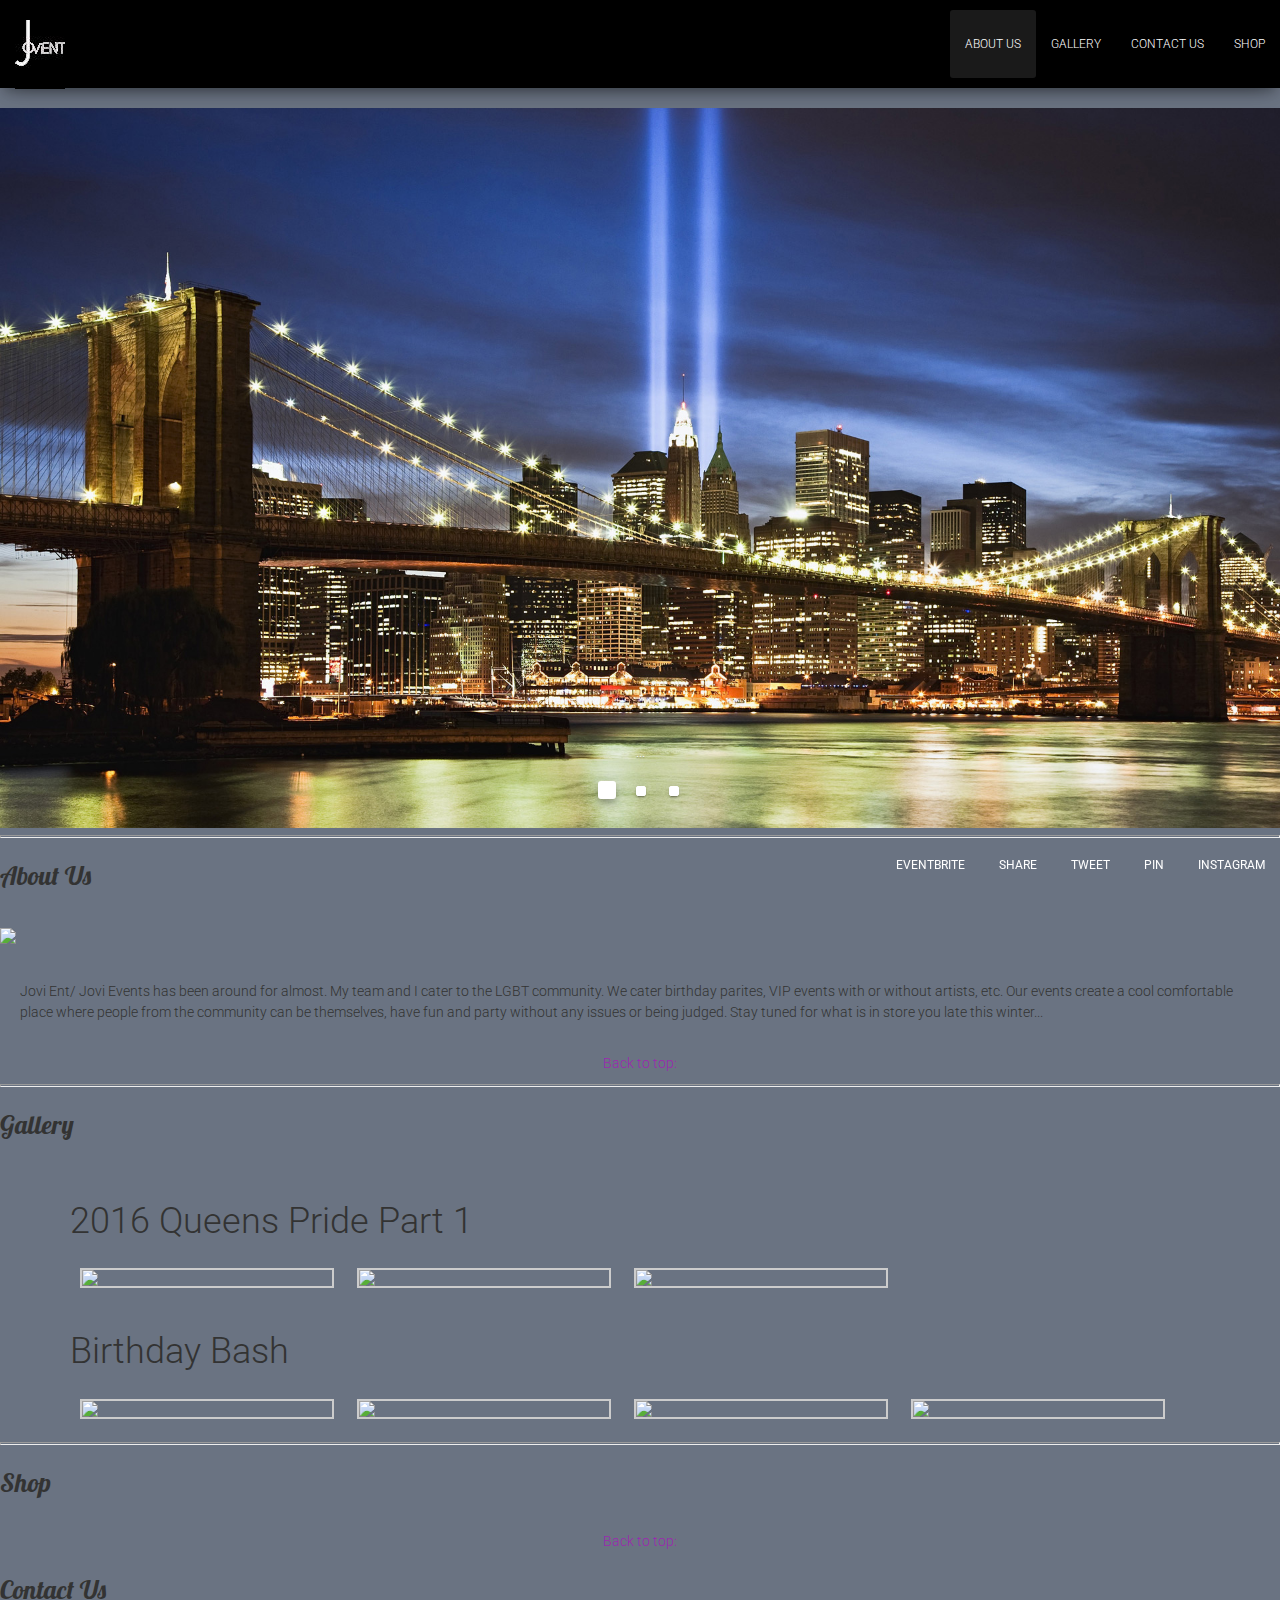
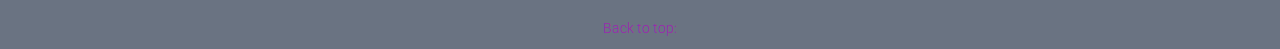
==== site/index.html @ 7ef260bd "Oct 2" ====
<!doctype html>
<html lang="en">
<head>
	<meta charset="utf-8" />
	<link rel="apple-touch-icon" sizes="76x76" href="assets/img/apple-icon.png">
	<link rel="icon" type="image/png" href="assets/img/favicon.png">
	<meta http-equiv="X-UA-Compatible" content="IE=edge,chrome=1" />

	<title>Jovi Entertainment</title>

	<meta content='width=device-width, initial-scale=1.0, maximum-scale=1.0, user-scalable=0' name='viewport' />

	<!--     Fonts and icons     -->
	<link rel="stylesheet" href="https://fonts.googleapis.com/icon?family=Material+Icons" />
    <link rel="stylesheet" type="text/css" href="https://fonts.googleapis.com/css?family=Roboto:300,400,500,700" />
	<link rel="stylesheet" href="https://maxcdn.bootstrapcdn.com/font-awesome/latest/css/font-awesome.min.css" />
	<link href="https://fonts.googleapis.com/css?family=Galada" rel="stylesheet">
	<link href="https://fonts.googleapis.com/css?family=Lobster" rel="stylesheet">
	<link href="https://fonts.googleapis.com/css?family=Taviraj" rel="stylesheet">
	<link href="https://fonts.googleapis.com/css?family=Pacifico" rel="stylesheet">

	<!-- CSS Files -->
    <link href="assets/css/bootstrap.min.css" rel="stylesheet"/>
    <link href="assets/css/material-kit.css" rel="stylesheet"/>
    <link rel="stylesheet" type="text/css" href="assets/css/styles.css">
  
    
</head>

<body id="home">

<header>
	<nav id="header-nav" class="navbar navbar-default">
		<div class="header">
			<div class="brand"> 
				 <a class="navbar-brand" href="#"><img alt="Brand" src="assets/img/img_7044.jpg"></a>
			</div> <!-- close header-->
			<div class="topNav">
				<ul class="nav navbar-nav">
        				<li class="active"><a href="#"><h6 class="textTopNav">About Us</h6><span class="sr-only">(current)</span></a></li>
        				<li><a href="#"><h6 class="textTopNav">Gallery</h6></a></li>
        				<li><a href="#"><h6 class="textTopNav">Contact Us</h6></a></li>
        				<li><a href="#"><h6 class="textTopNav">Shop</h6></a></li>
        			</ul>		
			</div>
		</div>	
	</nav>		
</header>

<div class="containTheImages">
<!-- Navbar will come here -->	

<div id="navbar-full" class="wrapper"> <!--Wrapper begins -->

         <!--Top nav bar-->
		<!--nav class="navbar-default navbar-fixed-top">
	  		<div id="navTopBackground" class="container-fluid">
	   			 <div class="navbar-header">
	     			 <a class="navbar-brand" href="#">
	     			 	<p class="textColor">Your Brand here</p-->
	       				 <!--img alt="Brand" src="...">
	      			</a>

	      			 <ul class="nav navbar-nav">
        				<li class="active"><a href="#"><h6 class="textTopNav">About Us</h6><span class="sr-only">(current)</span></a></li>
        				<li><a href="#"><h6 class="textTopNav">Gallery</h6></a></li>
        				<li><a href="#"><h6 class="textTopNav">Contact Us</h6></a></li>
        				<li><a href="#"><h6 class="textTopNav">Shop</h6></a></li>
        			</ul>	
	    		</div>
	 		</div>
		</nav-->

	     <!--Bottom nav bar-->

		<nav id="bottomHeader-nav" class="navBottomBackground navbar navbar-transparent navbar-default navbar-fixed-bottom navbar-color-on-scroll">
	  		<div class="container-fluid">
	  			<ul class="nav navbar-nav navbar-right">
	  				<li><a href="#pablo"><i class="fa fa-eventbrite"></i> Eventbrite</a></li>
					<li><a href="#pablo"><i class="fa fa-facebook-square"></i> Share</a></li>					
			    	<li><a href="#pablo"><i class="fa fa-twitter"></i> Tweet</a></li>
			    	<li><a href="#pablo"><i class="fa fa-pinterest"></i> Pin</a></li> 
			   		<li><a href="#pablo"><i class="fa fa-instagram"></i> Instagram</a></li> 
			    	
				</ul>
	  		</div>
		</nav>

	</div> <!--End Navbar-->

	<!-- Background images on a carousel -->	

	<div id="carousel-example-generic" class="carousel slide" data-ride="carousel">
	  <!-- Indicators -->
	  <ol class="carousel-indicators">
	    <li data-target="#carousel-example-generic" data-slide-to="0" class="active"></li>
	    <li data-target="#carousel-example-generic" data-slide-to="1"></li>
	    <li data-target="#carousel-example-generic" data-slide-to="2"></li>
	  </ol>

	  <!-- Wrapper for slides -->
	  <div class="carousel-inner" role="listbox">
	    <div class="item active">
	      <img src="assets/img/NYC.jpg" alt="...">
	      <div class="carousel-caption">
	        ...
	      </div>
	    </div>
	    <div class="item">
	      <img src="assets/img/NYC2.jpg" alt="...">
	      <div class="carousel-caption">
	        ...
	      </div>
	    </div>
	    	<div class="item">
	      <img src="assets/img/NYC3.jpg" alt="...">
	      <div class="carousel-caption">
	    ...
	    </div>
	  </div>

	  <!-- Controls -->
	  <a class="left carousel-control" href="#carousel-example-generic" role="button" data-slide="prev">
	    <span class="glyphicon glyphicon-chevron-left" aria-hidden="true"></span>
	    <span class="sr-only">Previous</span>
	  </a>
	  <a class="right carousel-control" href="#carousel-example-generic" role="button" data-slide="next">
	    <span class="glyphicon glyphicon-chevron-right" aria-hidden="true"></span>
	    <span class="sr-only">Next</span>
	  </a>
	</div> 
</div> <!--End containTheImages-->

<hr class="hr"> 
     		<!--About Us page -->
					<section data-scroll-index="0"><h3 class="sectionHeadings">About Us</h3><br>

					<img src="http://placehold.it/350x150">

						<p class="text">Jovi Ent/ Jovi Events has been around for almost. My team and I cater to the LGBT community. We cater birthday parites, VIP events with or without artists, etc. Our events create a cool comfortable place where people from the community can be themselves, have fun and party without any issues or being judged. Stay tuned for what is in store you late this winter...						
						</p>
							<div><p class="text-center"><a href="#top">Back to top:</a></p></div>
					</section>	
<hr class="hr">
			<!--Gallery page -->	
					<section data-scroll-index="1"><h3 class="sectionHeadings">Gallery</h3><br>
            
			<!-- Trigger the Modal -->
			<div class="container">
			  <h2>2016 Queens Pride Part 1</h2>
			  <!-- Trigger the modal with a button -->
			  <div class="row">
			    <div class="col-xs-12 my-img">
			      <a href="#" id="link1" data-toggle="modal" data-target="#myModal">
			        <img src="assets/img/2016 Queens Pride Pt 1/img_6348.jpg" id="img1" class="img-responsive" width="250px">
			      </a>
			      <a href="#" id="link1" data-toggle="modal" data-target="#myModal">
			      	<img src="assets/img/2016 Queens Pride Pt 1/img_6358.jpg" id="img2" class="img-responsive" width="250px">
			      </a>
			      <a href="#" id="link1" data-toggle="modal" data-target="#myModal">
			      	<img src="assets/img/2016 Queens Pride Pt 1/img_6359.jpg" id="img2" class="img-responsive" width="250px">
			      </a>
			      <!--a href="#" id="link1" data-toggle="modal" data-target="#myModal">
			        <img src="assets/img/2016 Queens Pride Pt 1/img_6375.jpg" id="img4" class="img-responsive" width="250px">
			      </a-->          
			  </div>  

			  <!-- Modal -->
			  <div class="modal fade" id="myModal" role="dialog">
			    <div class="modal-dialog modal-lg">
			      <!-- Modal content-->
			      <div class="modal-content">
			        <div class="modal-header">
			          <button type="button" class="close" data-dismiss="modal">&times;</button>
			          <!--h4 class="modal-title">your image title here (can be dynamic) </h4-->
			        </div>
			        <div class="modal-body" id="showImg">
			          <!-- here we create the image dynamically -->
			        </div>
			        <div class="modal-footer">
			          <button type="button" class="btn btn-default" data-dismiss="modal">Close</button>
			        </div>
			      </div>
			      
			    </div>
			  </div>
			</div>	

			<!--2nd row of photos-->

			  <h2>Birthday Bash</h2>
			<div class="row">
			    <div class="col-xs-12 my-img">
			      <a href="#" id="link1" data-toggle="modal" data-target="#myModal">
			      	<img src="assets/img/bday_bash/img_6341.jpg" id="img1" class="img-responsive" width="250px">
			        <!--img src="http://cdn2.nolocreo.com/wp-content/uploads/2015/01/cd74c6ef2247351c34703d55318e7bbe.jpg" id="img1" class="img-responsive" width="250px"-->
			      </a>
			      <a href="#" id="link1" data-toggle="modal" data-target="#myModal">
			      	<img src="assets/img/bday_bash/img_6342.jpg" id="img2" class="img-responsive" width="250px">
			        <!--img src="http://www.fondosanimados.com/wallpapers/animales/grandes_felinos/pumas/depredador_sin_igual/800x600_depredador_sin_igual.jpg" id="img2" class="img-responsive" width="250px"-->
			      </a>
			      <a href="#" id="link1" data-toggle="modal" data-target="#myModal">
			      	<img src="assets/img/bday_bash/img_6343.jpg" id="img3" class="img-responsive" width="250px">
			        <!--img src="http://www.muycurioso.net/sites/default/files/images/naturaleza/Mayo_2014/Animales%20blancos%20mas%20bonitos%20del%20mundo/02.jpg" id="img3" class="img-responsive" width="250px"-->
			      </a>
			      <a href="#" id="link1" data-toggle="modal" data-target="#myModal">
			      	<img src="assets/img/bday_bash/img_6352.jpg" id="img4" class="img-responsive" width="250px">
			        <!--img src="http://2.bp.blogspot.com/_kmCH50e9OWk/SsDSq_PIzzI/AAAAAAAAABI/r1WwWHFup5k/s1600/Loros.jpg" id="img4" class="img-responsive" width="250px"-->
			      </a>          
			  </div>  

			  <!-- Modal -->
			  <div class="modal fade" id="myModal" role="dialog">
			    <div class="modal-dialog modal-lg">

			      <!-- Modal content-->
			      <div class="modal-content">
			        <div class="modal-header">
			          <button type="button" class="close" data-dismiss="modal">&times;</button>
			          <h4 class="modal-title">your image title here (can be dynamic) </h4>
			        </div>
			        <div class="modal-body" id="showImg">
			          <!-- here we create the image dynamically -->
			        </div>
			        <div class="modal-footer">
			          <button type="button" class="btn btn-default" data-dismiss="modal">Close</button>
			        </div>
			      </div>
			      
			    </div>
			  </div>
			</div>
		</div>	

					<!-- Shop Now -->
<hr class="hr">			
					<section data-scroll-index="2"><h3 class="sectionHeadings">Shop</h3><br>
						<div><p class="text-center"><a href="#top">Back to top:</a></p></div>
					</section>

					<!--Contact Us -->

					<section data-scroll-index="3"><h3 class="sectionHeadings">Contact Us</h3> 
						<div><p class="text-center"><a href="#top">Back to top:</a></p></div>
					</section>
	
				
</div> <!--End wrapper-->


</body>
   

	<!--   Core JS Files   -->
	<script src="assets/js/jquery.min.js" type="text/javascript"></script>
	<script src="assets/js/bootstrap.min.js" type="text/javascript"></script>
	<script src="assets/js/material.min.js"></script>

	<!--For the modals -->
	<script src="assets/js/img_modal.js"></script>

	<!--ScirptIt Example -->
	<script src="assets/js/jquery-1.10.2.min.js" type="text/javascript"></script>
	<script src="assets/js/scrollIt.js" type="text/javascript"></script>
    <!-- End Example of ScriptIt -->

	<!--  Plugin for the Sliders, full documentation here: http://refreshless.com/nouislider/ -->
	<script src="assets/js/nouislider.min.js" type="text/javascript"></script>

	<!--  Plugin for the Datepicker, full documentation here: http://www.eyecon.ro/bootstrap-datepicker/ -->
	<script src="assets/js/bootstrap-datepicker.js" type="text/javascript"></script>

	<!-- Control Center for Material Kit: activating the ripples, parallax effects, scripts from the example pages etc -->
	<script src="assets/js/material-kit.js" type="text/javascript"></script>

</html>
---- site/assets/css/styles.css ----
* {
	box-sizing: border-box;
	margin: 0;
	padding: 0;
}

/** Header **/
#header-nav {
	background-color: #000000;
	border-radius: 0;
	border: 0;
}

/*#bottomHeader-nav {
	background-color:;
}
*/ 

#h1 {
	font-family: 'Galada', cursive;
}

#home {
	background-color: #6a7382;
}

.header {
	height: 100%;
	min-height: 50px;
}

.brand {
	position: relative;
	float: left;
	max-width: 50%;
	top: 50%;
}

.topNav {
	position: relative;
	float: right;
}

.containTheImages {
	margin: auto;
	max-width: 1300px;
	padding: 10px, 0;
	width: 100%;
}

.navBarHeadings {
	font-family: 'Pacifico', cursive;
	color: #343549;
	font-size: 20px;
}

.sectionHeadings {
	text-align: left;
	font-family: 'Lobster', cursive;
}

.hr {
    display: block;
    margin-top: 0.5em;
    margin-bottom: 0.5em;
    margin-left: auto;
    margin-right: auto;
    border-style: inset;
    border-width: 1px;
}

#aboutUsSection {
	background-color: #EEE0E5;
}

#gallerySection {
	background-color: #0000FF;
}



.fotoBorder {
	margin: 25px 20px 25px 20px;
	border: .5px;
	border-style: solid;
	position: relative;
	background-color: white;
}

#navTopBackground {
	background-color: #4242A8;
}

#navBottomBackground {
	background-color: #2e272f;
}

/*.textTopNav {
	color: #343549;
	font-family: 'Taviraj', serif;
	font-size: 20px;
}
*/
.text {
	padding-top: 35px;
	padding-left: 20px;
	padding-right: 20px;
	padding-bottom: 20px;
}


/***** Modal ****/
.my-img a {
    display: inline-block;
    margin: 10px;
    border: 2px solid #CCC;
}
.my-img a:hover {
    border: 2px solid #45AFFF;
}    
.modal-lg {
    width: 86%;
}
.modal-body {
    overflow: auto;
    max-height: auto;
}




.row {
	width: 100%;
}

/***** Large devices only *****/
@media (min-width: 992px) {
	.col-lg-1, .col-lg-2, .col-lg-3, .col-lg-4, .col-lg-5, .col-lg-6, .col-lg-7, .col-lg-8, .col-lg-9, .col-lg-10, .col-lg-11, .col-lg-12 {
	float: left;
	margin: 0;
	position: relative;
	}
	.col-lg-1 {
		width: 8.3%; 
	}
	.col-lg-2 {
		width: 16.66%;
	}
	.col-lg-3 {
		width: 25%;
	}
	.col-lg-4 {
		width: 33.33%;
	}
	.col-lg-5 {
		width: 41.66%;
	}
	.col-lg-6 {
		width: 50%;
	}
	.col-lg-7 {
		width: 58.33%;
	}
	.col-lg-8 {
		width: 66.66%;
	}
	.col-lg-9 {
		width: 74.99%;
	}
	.col-lg-10 {
		width: 83.33%;
	}
	.col-lg-11 {
		width: 91.66%;
	}
	.col-lg-12 {
		width: 100%;
	}
}
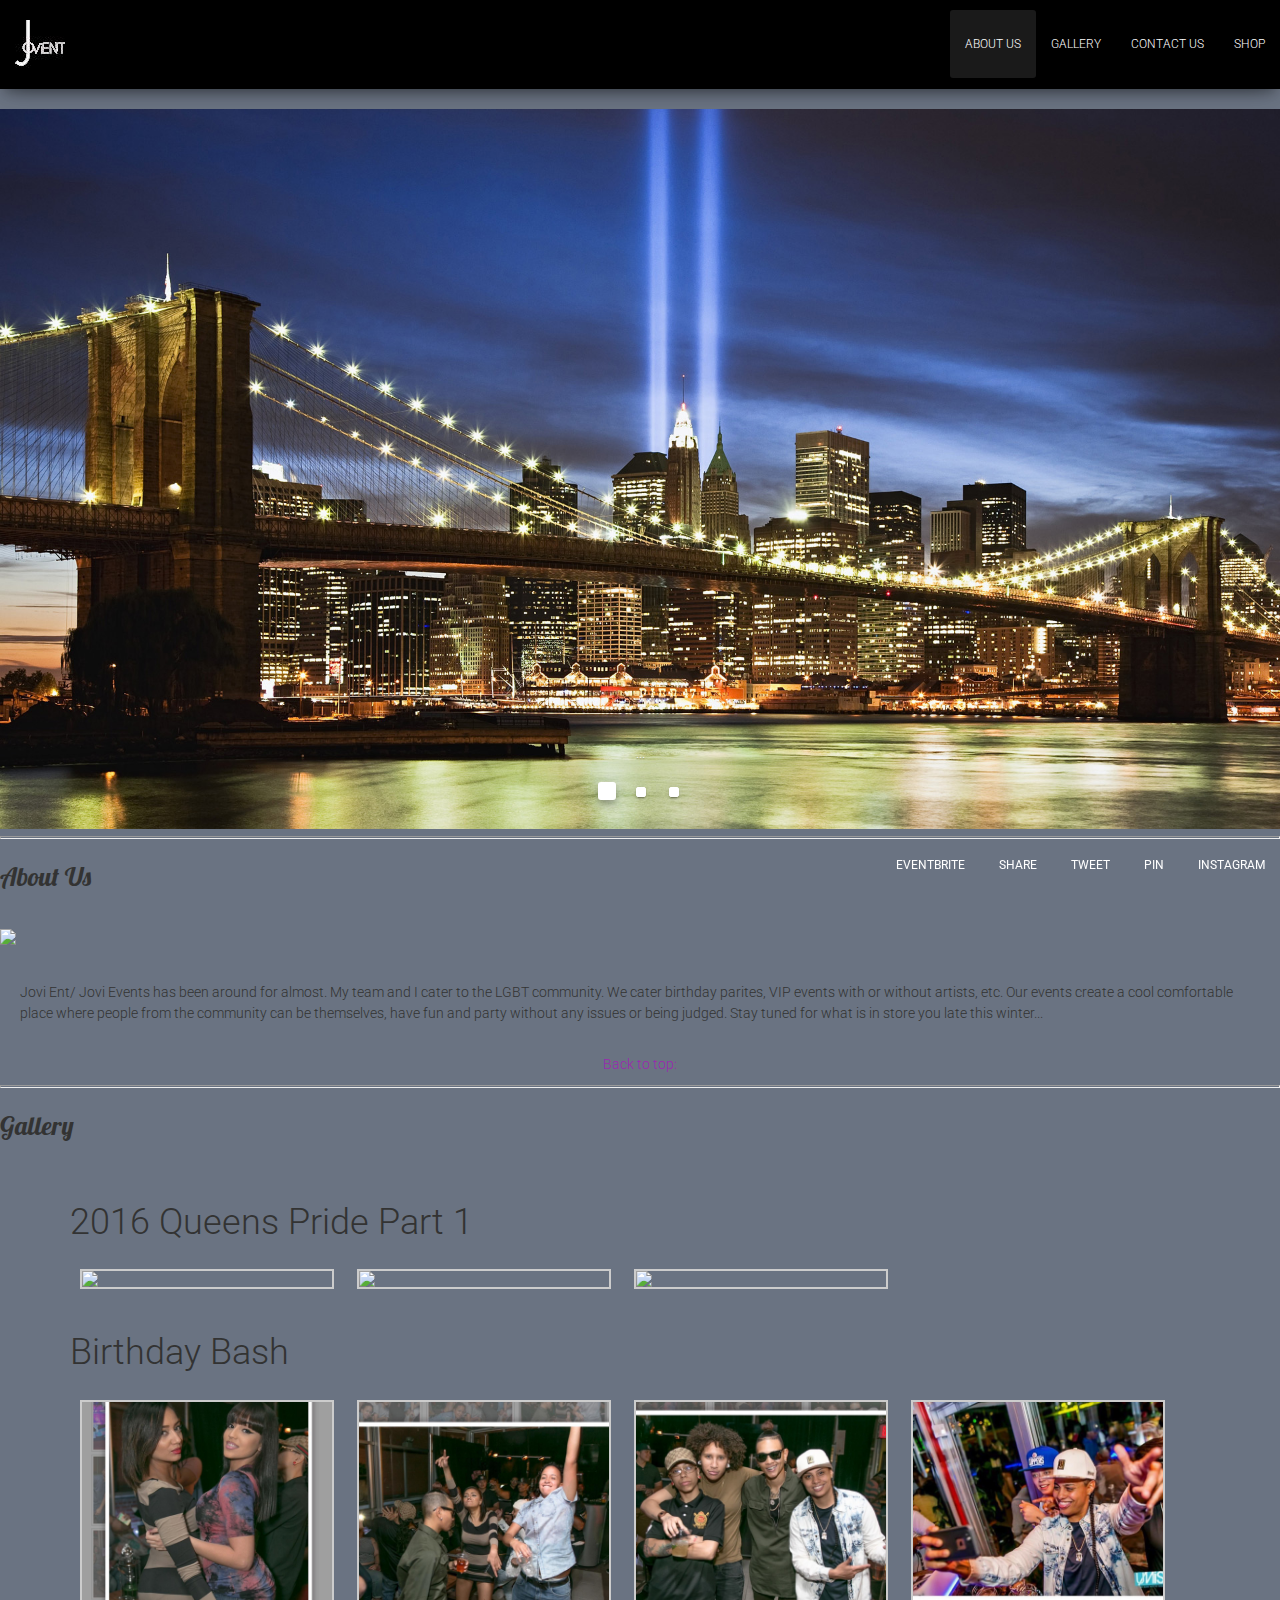
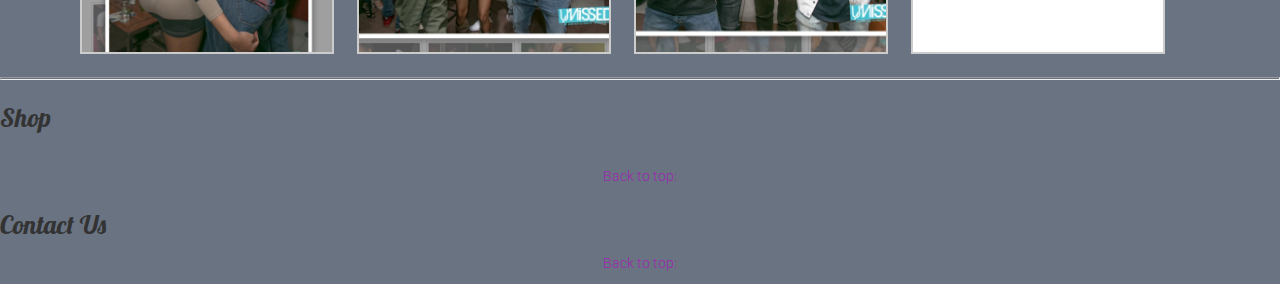
==== commit d8403519: "Update 7 Oct" ====
--- a/site/index.html
+++ b/site/index.html
@@ -152,13 +152,13 @@
 			  <div class="row">
 			    <div class="col-xs-12 my-img">
 			      <a href="#" id="link1" data-toggle="modal" data-target="#myModal">
-			        <img src="assets/img/2016 Queens Pride Pt 1/img_6348.jpg" id="img1" class="img-responsive" width="250px">
-			      </a>
-			      <a href="#" id="link1" data-toggle="modal" data-target="#myModal">
-			      	<img src="assets/img/2016 Queens Pride Pt 1/img_6358.jpg" id="img2" class="img-responsive" width="250px">
-			      </a>
-			      <a href="#" id="link1" data-toggle="modal" data-target="#myModal">
-			      	<img src="assets/img/2016 Queens Pride Pt 1/img_6359.jpg" id="img2" class="img-responsive" width="250px">
+			        <img src="assets/img/2016QueensPridePt1/img6348.jpg" id="img1" class="img-responsive" width="250px">
+			      </a>
+			      <a href="#" id="link1" data-toggle="modal" data-target="#myModal">
+			      	<img src="assets/img/2016QueensPridePt1/img6358.jpg" id="img2" class="img-responsive" width="250px">
+			      </a>
+			      <a href="#" id="link1" data-toggle="modal" data-target="#myModal">
+			      	<img src="assets/img/2016QueensPridePt1/img6359.jpg" id="img2" class="img-responsive" width="250px">
 			      </a>
 			      <!--a href="#" id="link1" data-toggle="modal" data-target="#myModal">
 			        <img src="assets/img/2016 Queens Pride Pt 1/img_6375.jpg" id="img4" class="img-responsive" width="250px">
@@ -192,19 +192,19 @@
 			<div class="row">
 			    <div class="col-xs-12 my-img">
 			      <a href="#" id="link1" data-toggle="modal" data-target="#myModal">
-			      	<img src="assets/img/bday_bash/img_6341.jpg" id="img1" class="img-responsive" width="250px">
+			      	<img src="assets/img/bdayBash/IMG6341.JPG" id="img1" class="img-responsive" width="250px">
 			        <!--img src="http://cdn2.nolocreo.com/wp-content/uploads/2015/01/cd74c6ef2247351c34703d55318e7bbe.jpg" id="img1" class="img-responsive" width="250px"-->
 			      </a>
 			      <a href="#" id="link1" data-toggle="modal" data-target="#myModal">
-			      	<img src="assets/img/bday_bash/img_6342.jpg" id="img2" class="img-responsive" width="250px">
+			      	<img src="assets/img/bdayBash/IMG6342.JPG" id="img2" class="img-responsive" width="250px">
 			        <!--img src="http://www.fondosanimados.com/wallpapers/animales/grandes_felinos/pumas/depredador_sin_igual/800x600_depredador_sin_igual.jpg" id="img2" class="img-responsive" width="250px"-->
 			      </a>
 			      <a href="#" id="link1" data-toggle="modal" data-target="#myModal">
-			      	<img src="assets/img/bday_bash/img_6343.jpg" id="img3" class="img-responsive" width="250px">
+			      	<img src="assets/img/bdayBash/IMG6343.JPG" id="img3" class="img-responsive" width="250px">
 			        <!--img src="http://www.muycurioso.net/sites/default/files/images/naturaleza/Mayo_2014/Animales%20blancos%20mas%20bonitos%20del%20mundo/02.jpg" id="img3" class="img-responsive" width="250px"-->
 			      </a>
 			      <a href="#" id="link1" data-toggle="modal" data-target="#myModal">
-			      	<img src="assets/img/bday_bash/img_6352.jpg" id="img4" class="img-responsive" width="250px">
+			      	<img src="assets/img/bdayBash/IMG6352.JPG" id="img4" class="img-responsive" width="250px">
 			        <!--img src="http://2.bp.blogspot.com/_kmCH50e9OWk/SsDSq_PIzzI/AAAAAAAAABI/r1WwWHFup5k/s1600/Loros.jpg" id="img4" class="img-responsive" width="250px"-->
 			      </a>          
 			  </div>  
--- a/site/assets/css/styles.css
+++ b/site/assets/css/styles.css
@@ -33,6 +33,7 @@
 	position: relative;
 	float: left;
 	max-width: 50%;
+	height: 69px;
 	top: 50%;
 }
 
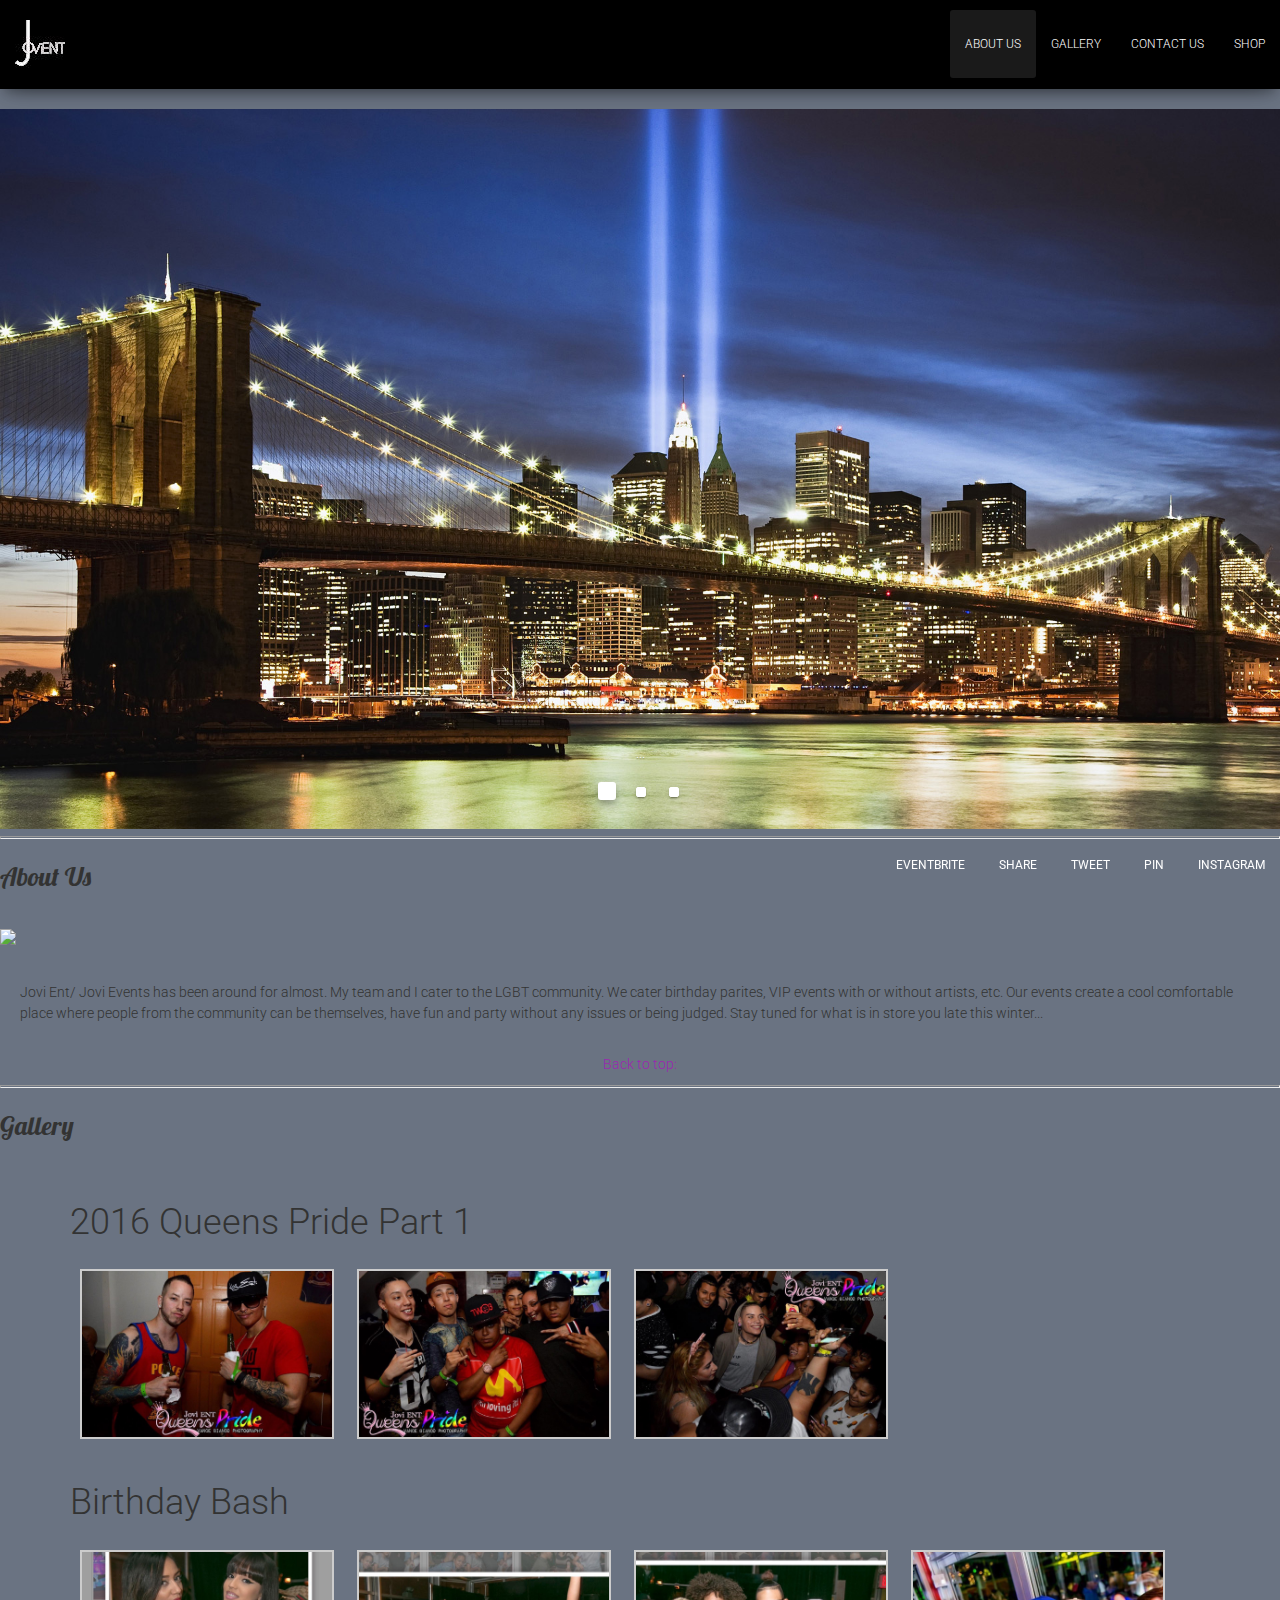
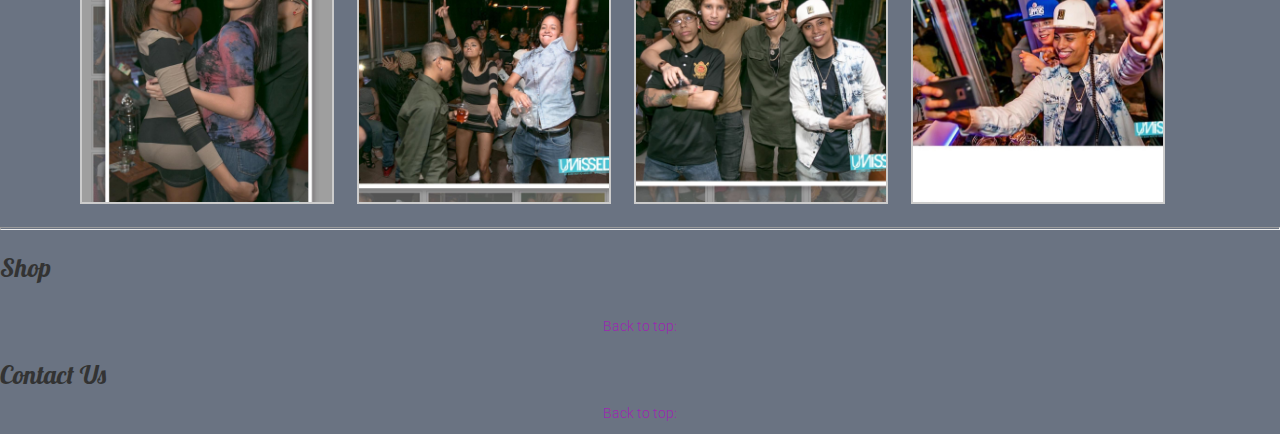
==== commit 43a9d124: "Update #2 7 Oct" ====
--- a/site/index.html
+++ b/site/index.html
@@ -152,13 +152,13 @@
 			  <div class="row">
 			    <div class="col-xs-12 my-img">
 			      <a href="#" id="link1" data-toggle="modal" data-target="#myModal">
-			        <img src="assets/img/2016QueensPridePt1/img6348.jpg" id="img1" class="img-responsive" width="250px">
-			      </a>
-			      <a href="#" id="link1" data-toggle="modal" data-target="#myModal">
-			      	<img src="assets/img/2016QueensPridePt1/img6358.jpg" id="img2" class="img-responsive" width="250px">
-			      </a>
-			      <a href="#" id="link1" data-toggle="modal" data-target="#myModal">
-			      	<img src="assets/img/2016QueensPridePt1/img6359.jpg" id="img2" class="img-responsive" width="250px">
+			        <img src="assets/img/2016QueensPridePt1/IMG6348.JPG" id="img1" class="img-responsive" width="250px">
+			      </a>
+			      <a href="#" id="link1" data-toggle="modal" data-target="#myModal">
+			      	<img src="assets/img/2016QueensPridePt1/IMG6358.JPG" id="img2" class="img-responsive" width="250px">
+			      </a>
+			      <a href="#" id="link1" data-toggle="modal" data-target="#myModal">
+			      	<img src="assets/img/2016QueensPridePt1/IMG6359.JPG" id="img2" class="img-responsive" width="250px">
 			      </a>
 			      <!--a href="#" id="link1" data-toggle="modal" data-target="#myModal">
 			        <img src="assets/img/2016 Queens Pride Pt 1/img_6375.jpg" id="img4" class="img-responsive" width="250px">
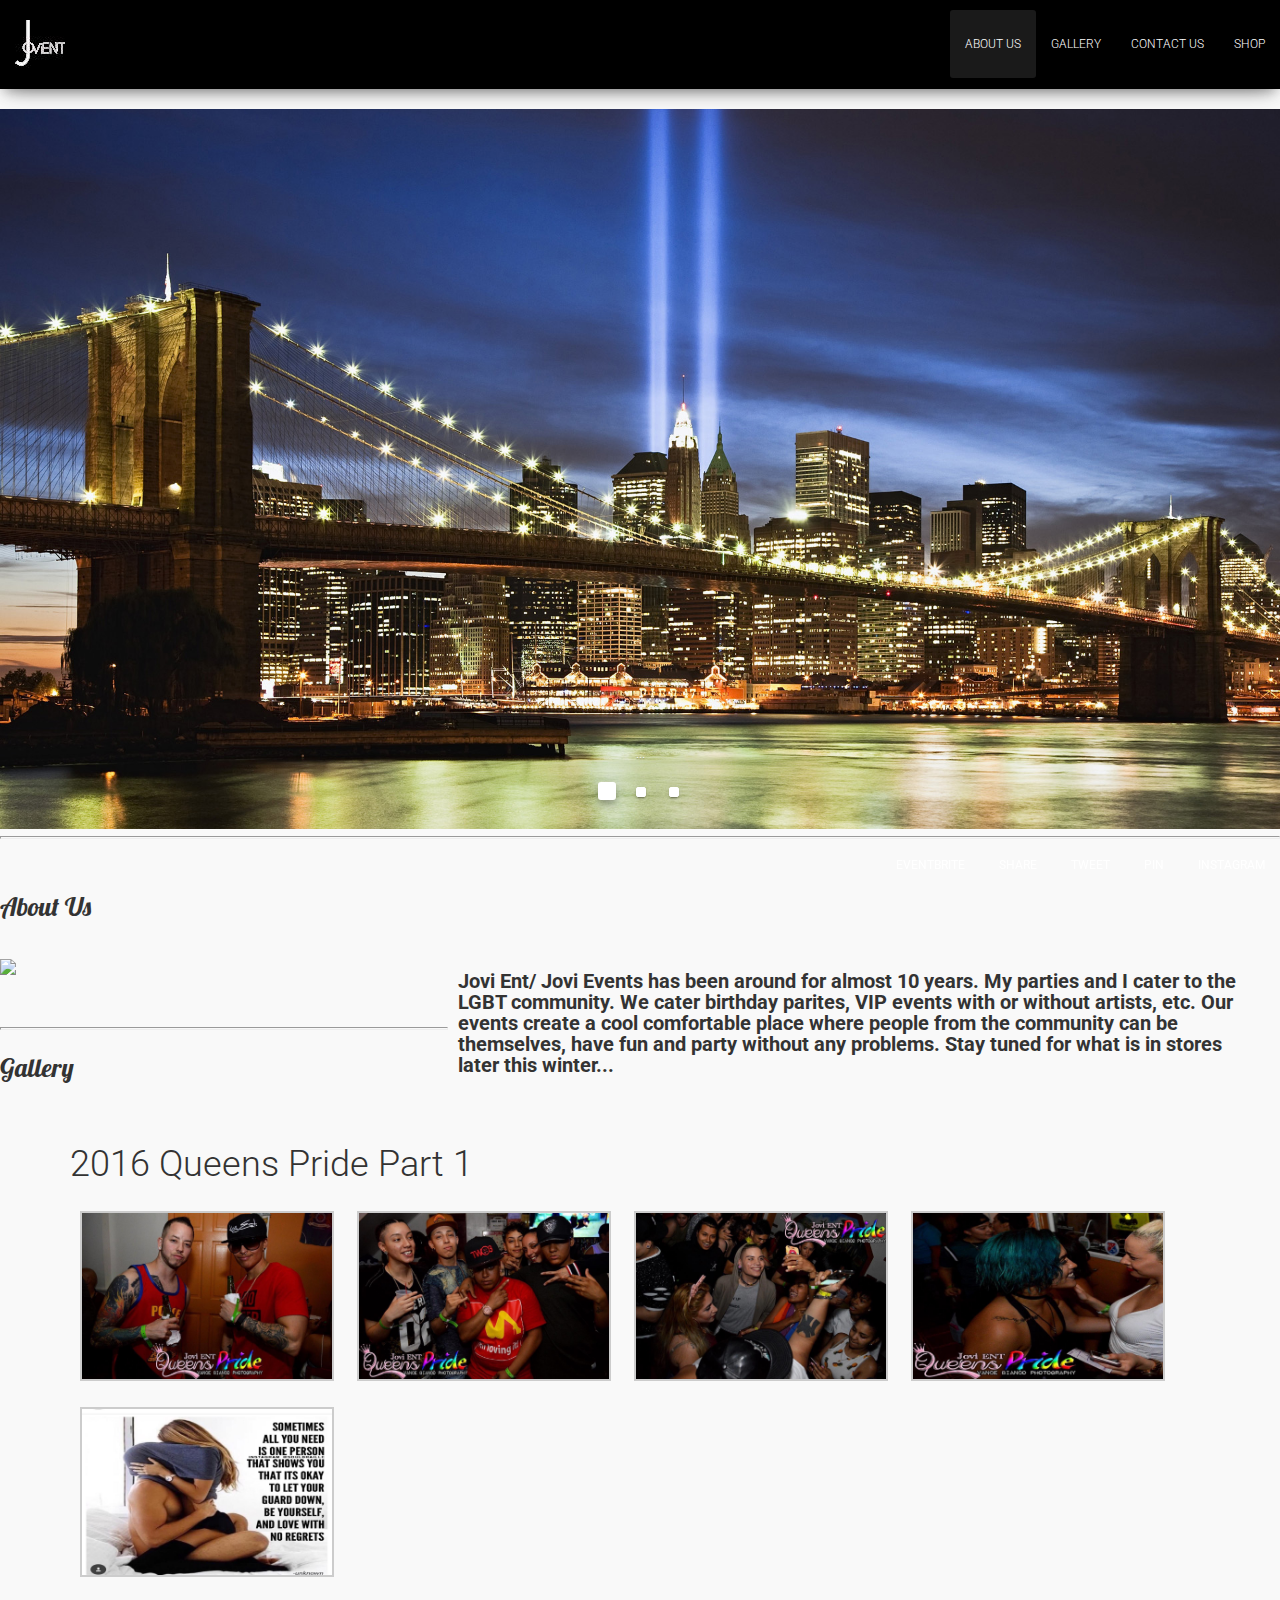
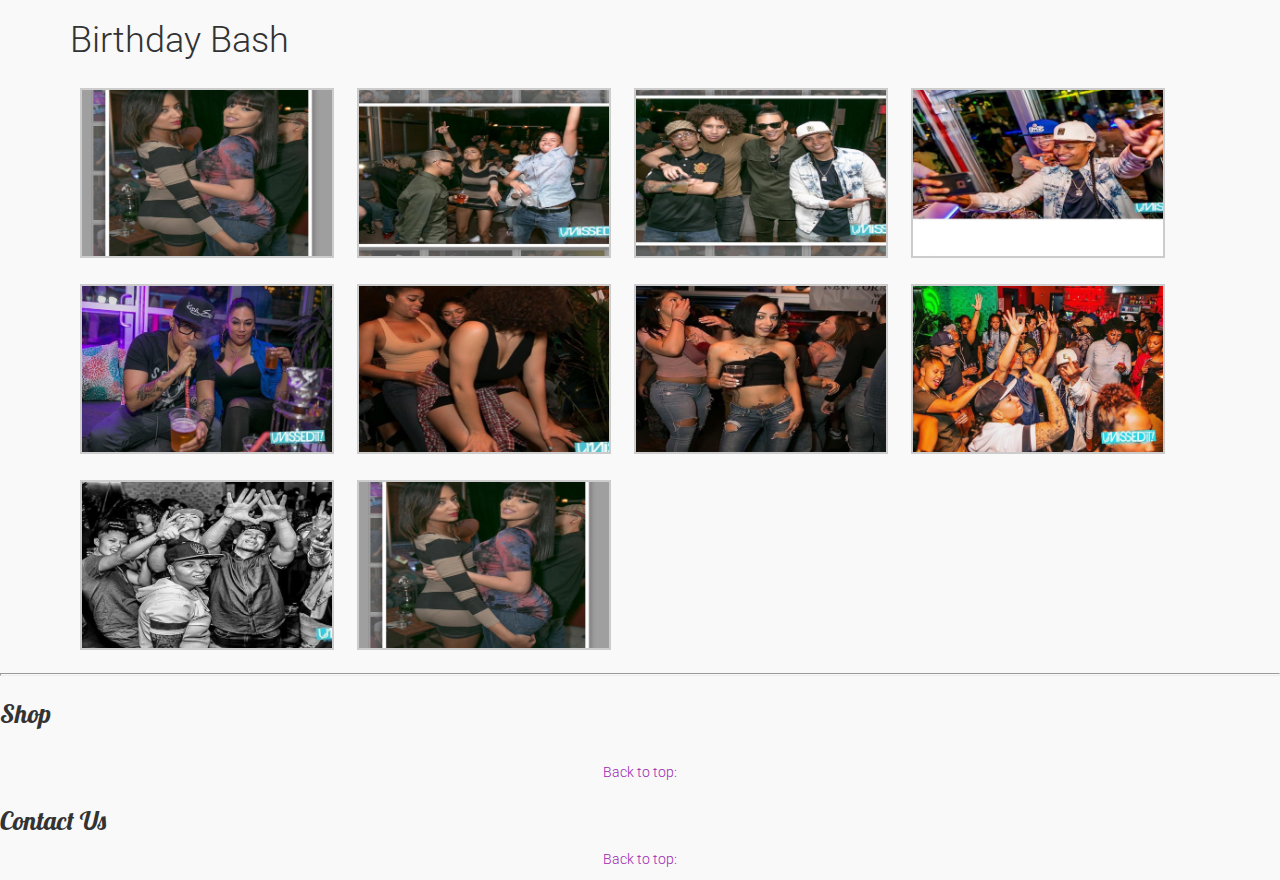
==== commit e00540f0: "23 OCt" ====
--- a/site/index.html
+++ b/site/index.html
@@ -77,10 +77,10 @@
 	  		<div class="container-fluid">
 	  			<ul class="nav navbar-nav navbar-right">
 	  				<li><a href="#pablo"><i class="fa fa-eventbrite"></i> Eventbrite</a></li>
-					<li><a href="#pablo"><i class="fa fa-facebook-square"></i> Share</a></li>					
+					<li><a href="https://www.facebook.com/128763977201106" target="_blank"><i class="fa fa-facebook-square"></i> Share</a></li>					
 			    	<li><a href="#pablo"><i class="fa fa-twitter"></i> Tweet</a></li>
 			    	<li><a href="#pablo"><i class="fa fa-pinterest"></i> Pin</a></li> 
-			   		<li><a href="#pablo"><i class="fa fa-instagram"></i> Instagram</a></li> 
+			   		<li><a href="https://www.instagram.com/ent__jovi/?hl=en" target="blank"><i class="fa fa-instagram"></i> Instagram</a></li> 
 			    	
 				</ul>
 	  		</div>
@@ -133,14 +133,18 @@
 
 <hr class="hr"> 
      		<!--About Us page -->
-					<section data-scroll-index="0"><h3 class="sectionHeadings">About Us</h3><br>
-
-					<img src="http://placehold.it/350x150">
-
-						<p class="text">Jovi Ent/ Jovi Events has been around for almost. My team and I cater to the LGBT community. We cater birthday parites, VIP events with or without artists, etc. Our events create a cool comfortable place where people from the community can be themselves, have fun and party without any issues or being judged. Stay tuned for what is in store you late this winter...						
-						</p>
-							<div><p class="text-center"><a href="#top">Back to top:</a></p></div>
-					</section>	
+     			<div id="aboutUs0">
+					<div id="aboutUs1">
+						<h3 class="sectionHeadings">About Us</h3><br>
+
+						<img src="http://placehold.it/350x150">
+							<div id="aboutUs2">
+								<p class="text">Jovi Ent/ Jovi Events has been around for almost 10 years. My parties and I cater to the LGBT community. We cater birthday parites, VIP events with or without artists, etc. Our events create a cool comfortable place where people from the community can be themselves, have fun and party without any problems. Stay tuned for what is in stores later this winter...
+								</p>
+							</div>
+							<!--div><p class="text-center"><a href="#top">Back to top:</a></p></div-->
+					</div>
+				</div>		
 <hr class="hr">
 			<!--Gallery page -->	
 					<section data-scroll-index="1"><h3 class="sectionHeadings">Gallery</h3><br>
@@ -151,18 +155,26 @@
 			  <!-- Trigger the modal with a button -->
 			  <div class="row">
 			    <div class="col-xs-12 my-img">
+
 			      <a href="#" id="link1" data-toggle="modal" data-target="#myModal">
 			        <img src="assets/img/2016QueensPridePt1/IMG6348.JPG" id="img1" class="img-responsive" width="250px">
 			      </a>
+
 			      <a href="#" id="link1" data-toggle="modal" data-target="#myModal">
 			      	<img src="assets/img/2016QueensPridePt1/IMG6358.JPG" id="img2" class="img-responsive" width="250px">
 			      </a>
+
 			      <a href="#" id="link1" data-toggle="modal" data-target="#myModal">
 			      	<img src="assets/img/2016QueensPridePt1/IMG6359.JPG" id="img2" class="img-responsive" width="250px">
 			      </a>
-			      <!--a href="#" id="link1" data-toggle="modal" data-target="#myModal">
-			        <img src="assets/img/2016 Queens Pride Pt 1/img_6375.jpg" id="img4" class="img-responsive" width="250px">
-			      </a-->          
+
+			      <a href="#" id="link1" data-toggle="modal" data-target="#myModal">
+			      	<img src="assets/img/2016QueensPridePt1/IMG6357.JPG" id="img2" class="img-responsive" width="250px">
+			      </a>
+
+			      <a href="#" id="link1" data-toggle="modal" data-target="#myModal">
+			      	<img src="assets/img/2016QueensPridePt1/IMG6375.JPG" id="img2" class="img-responsive" width="250px">
+			      </a>       
 			  </div>  
 
 			  <!-- Modal -->
@@ -193,20 +205,43 @@
 			    <div class="col-xs-12 my-img">
 			      <a href="#" id="link1" data-toggle="modal" data-target="#myModal">
 			      	<img src="assets/img/bdayBash/IMG6341.JPG" id="img1" class="img-responsive" width="250px">
-			        <!--img src="http://cdn2.nolocreo.com/wp-content/uploads/2015/01/cd74c6ef2247351c34703d55318e7bbe.jpg" id="img1" class="img-responsive" width="250px"-->
-			      </a>
+			      </a>
+
 			      <a href="#" id="link1" data-toggle="modal" data-target="#myModal">
 			      	<img src="assets/img/bdayBash/IMG6342.JPG" id="img2" class="img-responsive" width="250px">
-			        <!--img src="http://www.fondosanimados.com/wallpapers/animales/grandes_felinos/pumas/depredador_sin_igual/800x600_depredador_sin_igual.jpg" id="img2" class="img-responsive" width="250px"-->
-			      </a>
+			      </a>
+
 			      <a href="#" id="link1" data-toggle="modal" data-target="#myModal">
 			      	<img src="assets/img/bdayBash/IMG6343.JPG" id="img3" class="img-responsive" width="250px">
-			        <!--img src="http://www.muycurioso.net/sites/default/files/images/naturaleza/Mayo_2014/Animales%20blancos%20mas%20bonitos%20del%20mundo/02.jpg" id="img3" class="img-responsive" width="250px"-->
-			      </a>
+			      </a>
+
 			      <a href="#" id="link1" data-toggle="modal" data-target="#myModal">
 			      	<img src="assets/img/bdayBash/IMG6352.JPG" id="img4" class="img-responsive" width="250px">
-			        <!--img src="http://2.bp.blogspot.com/_kmCH50e9OWk/SsDSq_PIzzI/AAAAAAAAABI/r1WwWHFup5k/s1600/Loros.jpg" id="img4" class="img-responsive" width="250px"-->
-			      </a>          
+			      </a>    
+
+			      <a href="#" id="link1" data-toggle="modal" data-target="#myModal">
+			      	<img src="assets/img/bdayBash/IMG6344.JPG" id="img1" class="img-responsive" width="250px">
+			      </a>
+
+			      <a href="#" id="link1" data-toggle="modal" data-target="#myModal">
+			      	<img src="assets/img/bdayBash/IMG6345.JPG" id="img1" class="img-responsive" width="250px">
+			      </a>
+
+			      <a href="#" id="link1" data-toggle="modal" data-target="#myModal">
+			      	<img src="assets/img/bdayBash/IMG6346.JPG" id="img1" class="img-responsive" width="250px">
+			      </a>
+
+			      <a href="#" id="link1" data-toggle="modal" data-target="#myModal">
+			      	<img src="assets/img/bdayBash/IMG6350.JPG" id="img1" class="img-responsive" width="250px">
+			      </a>
+
+			      <a href="#" id="link1" data-toggle="modal" data-target="#myModal">
+			      	<img src="assets/img/bdayBash/IMG6351.JPG" id="img1" class="img-responsive" width="250px">
+			      </a>
+
+			      <a href="#" id="link1" data-toggle="modal" data-target="#myModal">
+			      	<img src="assets/img/bdayBash/IMG6341.JPG" id="img1" class="img-responsive" width="250px">
+			      </a>
 			  </div>  
 
 			  <!-- Modal -->
--- a/site/assets/css/styles.css
+++ b/site/assets/css/styles.css
@@ -21,7 +21,7 @@
 }
 
 #home {
-	background-color: #6a7382;
+	background-color: #f9f9f9;
 }
 
 .header {
@@ -58,6 +58,7 @@
 .sectionHeadings {
 	text-align: left;
 	font-family: 'Lobster', cursive;
+
 }
 
 .hr {
@@ -68,6 +69,22 @@
     margin-right: auto;
     border-style: inset;
     border-width: 1px;
+}
+
+#aboutUs0 {
+	margin-top: 50px;
+	margin-bottom: 50px;
+}
+
+}
+#aboutUs1 {
+	width: 35%;
+}
+
+#aboutUs2 {
+	width: 65%;
+	float: right;
+
 }
 
 #aboutUsSection {
@@ -103,8 +120,10 @@
 }
 */
 .text {
-	padding-top: 35px;
-	padding-left: 20px;
+	font-size: 20px;
+	font-weight: bold;
+	padding-top: 15px;
+	padding-left: 10px;
 	padding-right: 20px;
 	padding-bottom: 20px;
 }
